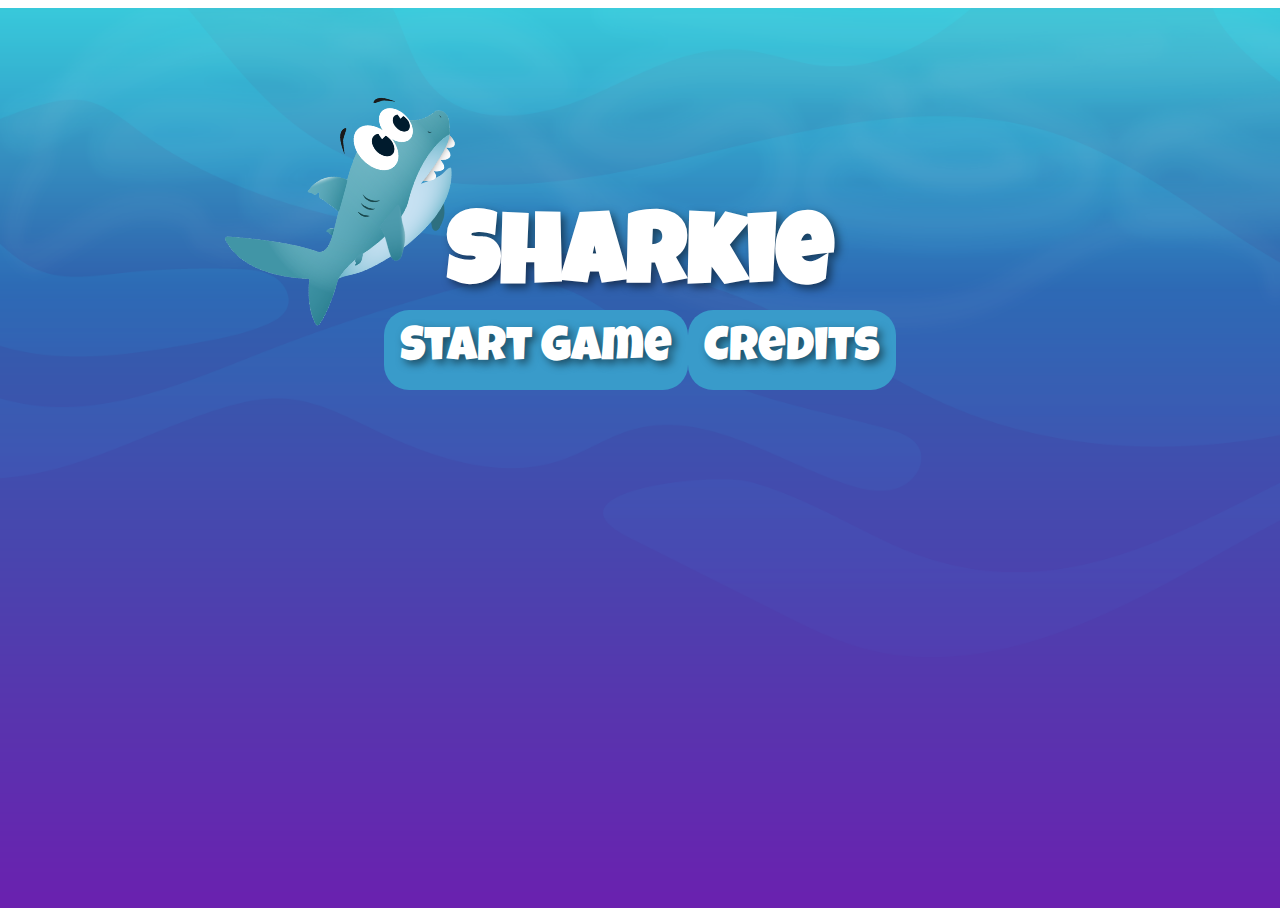
==== index.html @ 02201c44 "first commit" ====
<!DOCTYPE html>
<html lang="de">

<head>
    <meta charset="UTF-8">
    <meta http-equiv="X-UA-Compatible" content="IE=edge">
    <meta name="viewport" content="width=device-width, initial-scale=1.0">
    <title>Sharkie</title>
    <link rel="icon" href="img/boss.png">
    <link href="https://cdn.jsdelivr.net/npm/bootstrap@5.2.0/dist/css/bootstrap.min.css" rel="stylesheet"
        integrity="sha384-gH2yIJqKdNHPEq0n4Mqa/HGKIhSkIHeL5AyhkYV8i59U5AR6csBvApHHNl/vI1Bx" crossorigin="anonymous">
    <link rel="stylesheet" href="css/style.css">
    <link rel="stylesheet" href="css/fonts.css">

</head>

<body class="body-design">
    <!-- Not in Landscape -->
    <div class="no-landscape">
        <img class="no-landscape-img" src="img/3. Background/Layers/5. Water/D1.png" alt="">
        <span class="no-landscape-text">Rotate the screen to play</span>
    </div>
    <!-- Background -->
    <img class="game-background" src="img/3. Background/Layers/5. Water/D1.png" alt="">

    <!-- Headline -->
    <div id="headline" class="headline">
        <h1 class="headline-design-text">Sharkie</h1>
        <img class="headline-img-sharkie" src="img/sharkie.png" alt="">
    </div>

    <!-- Buttons -->
    <div id="startBackground" class="flex-center-start">
        <button onclick="information()" class="btn-design me-5 responsive-width">Start Game</button>
        <button onclick="credits()" class="btn-design">Credits</button>
    </div>

    <!-- Credits -->
    <div id="creditsBackground" class="d-none transform">
        <div id="credits" class="flex-around underline mb-3 d-none transform">
            <div class="flex-column credits-responsive">
                <a class="info-text" href="https://developerakademie.com/" target="_blank">Pictures</a>
                <a class="info-text" href="https://www.flaticon.com/authors/muhammad-atho" target="_blank">Icons</a>
                <a class="info-text" href="https://mixkit.co/free-sound-effects/" target="_blank">Sounds</a>
            </div>
        </div>
        <div id="creditBtn" class="flex-center d-none transform">
            <button onclick="goingBack()" class="btn-design">Back</button>
        </div>
    </div>

    <!-- Information -->
    <div id="informationBackground" class="transform d-none">
        <div id="keyboardMoveLine" class="flex-around">
            <div class="flex-center mb-5 infos-responsive">
                <span class="keyboard-design me-3">W</span>
                <span class="keyboard-design me-3">A</span>
                <span class="keyboard-design me-3">S</span>
                <span class="keyboard-design">D</span>
            </div>
            <div class="flex-center">
                <span class="info-text infos-responsive">Move Shark</span>
            </div>
        </div>
        <div id="keyboardAttackLine" class="flex-around underline mb-3">
            <div class="flex-center">
                <span class="keyboard-design mb-3">SPACE</span>
            </div>
            <div class="flex-center">
                <span class="info-text infos-responsive">Attack</span>
            </div>
        </div>
        <div id="infoText" class="flex-around underline mb-3 d-none transform">
            <div class="flex-column">
                <span class="info-text infos-responsive">1. The Boss dont like Poisons.</span>
                <span class="info-text infos-responsive">2. The Boss is to strong when he is on rage.</span>
            </div>
        </div>
        <div id="tippBtn" class="flex-center">
            <button onclick="tipps()" class="btn-design">Tipps</button>
        </div>
        <div id="startBtn" class="flex-center d-none transform">
            <button onclick="startGame()" class="btn-design">Start</button>
        </div>
    </div>

    <!-- Ingame Design -->
    <div id="startGame" class="position d-none transform">
        <div class="volume-design flex-center">
            <img onclick="world.clearBackgroundMusic()" id="unmute" class="img-25" src="img/unmute.png" alt="">
            <img onclick="world.playBackgroundMusic()" id="mute" class="img-25 d-none" src="img/mute.png" alt="">
        </div>
        <div class="coin-design flex-center">
            <span id="coins" class="text-design"></span>
            <img class="img-50" src="img/4. Marcadores/green/100_ copia 6.png" alt="">
        </div>
        <div class="heart-design flex-center">
            <img class="img-50" src="img/4. Marcadores/green/100_  copia 3.png" alt="">
            <span id="heart" class="text-design-prozent">100 %</span>
        </div>
        <div id="bossHeart" class="boss-heart-design flex-center d-none transform">
            <img class="img-75" src="img/boss.png" alt="">
            <span id="bossLife" class="boss-text-design-prozent d-none transform">100 %</span>
        </div>
        <div id="restart" class="restart-background d-none transform">
            <div class="flex-column restart-design">
                <span id="gameOverText" class="restart-text-design">Game Over</span>
                <button onclick="world.restart()" class="btn-design">Restart</button>
            </div>
        </div>
        <div id="nextLevel" class="restart-background d-none transform">
            <div class="flex-column next-level-design">
                <span class="next-level-text-design">You Won!</span>
                <button onclick="world.comingSoon()" class="btn-design">Next Level</button>
            </div>
        </div>
        <!-- Mobile Keys -->
        <div id="mobileKeys">
            <img id="btnLeft" class="img-50 arrow-left" src="img/arrow-left.png" alt="">
            <img id="btnRight" class="img-50 arrow-right" src="img/arrow-right.png" alt="">
            <img id="btnUp" class="img-50 arrow-up" src="img/arrow-up.png" alt="">
            <img id="btnDown" class="img-50 arrow-down" src="img/arrow-down.png" alt="">
            <img id="btnAttack" class="img-50 arrow-attack" src="img/circle-arrows.png" alt="">
        </div>
        <canvas id="canvas" width="720" height="480"></canvas>
    </div>

    <script src="scripts/models/drawable-object.class.js"></script>
    <script src="scripts/models/moveable-object.class.js"></script>
    <script src="scripts/models/background.class.js"></script>
    <script src="scripts/models/barriers.class.js"></script>
    <script src="scripts/models/character.class.js"></script>
    <script src="scripts/models/normalfish.class.js"></script>
    <script src="scripts/models/jellyfish.class.js"></script>
    <script src="scripts/models/coins.class.js"></script>
    <script src="scripts/models/poisons.class.js"></script>
    <script src="scripts/models/endboss.class.js"></script>
    <script src="scripts/models/world.class.js"></script>
    <script src="scripts/models/keyboard.class.js"></script>
    <script src="scripts/models/level.class.js"></script>
    <script src="scripts/levels/level1.js"></script>
    <script src="scripts/game.js"></script>
</body>

</html>
---- css/style.css ----
* {
    font-family: 'Luckiest Guy', sans-serif;
}


body {
    box-sizing: border-box;
    display: flex;
    flex-direction: column;
    align-items: center;
}


.d-none {
    display: none;
}


.width-100 {
    width: 100%;
}


.flex-center {
    display: flex;
    align-items: center;
    justify-content: center;
}


.flex-center-start {
    display: flex;
    align-items: flex-start;
    justify-content: center;
}


.flex-between {
    display: flex;
    align-items: center;
    justify-content: space-between;
}


.flex-around {
    display: flex;
    align-items: flex-start;
    justify-content: space-around;
}


.flex-evenly {
    display: flex;
    align-items: center;
    justify-content: space-evenly;
}


.flex-start {
    display: flex;
    align-items: center;
    justify-content: flex-start;
}


.flex-end {
    display: flex;
    align-items: center;
    justify-content: flex-end;
}


.flex-column {
    display: flex;
    align-items: center;
    flex-direction: column;
    justify-content: flex-end;
}


.text-center {
    text-align: center;
}


.flex-wrap {
    flex-wrap: wrap;
}


.word-wrap {
    word-wrap: break-word;
}


.input-container {
    background-color: white;
    border-radius: 10px;
}


.input-field {
    outline: none;
    border: none;
    border-radius: 10px;
}


/* Image */
.img-20 {
    width: 20px;
}


.img-25 {
    width: 25px;
}


.img-50 {
    width: 50px;
}


.img-75 {
    width: 75px;
}


.img-100 {
    width: 100px;
}


/* Takeable Objects */
.body-design {
    display: flex;
    align-items: center;
    height: 100vh;
    justify-content: center;
}


.position {
    position: relative;
}


.game-background {
    position: absolute;
    height: 100vh;
    width: 100vw;
}


#start {
    z-index: 1;
    cursor: pointer;
}

.headline {
    position: relative;
}

.headline-img-sharkie {
    width: 250px;
    position: absolute;
    top: 0;
    right: 90%;
    transform: rotate(-45deg);
}

.headline-design-text {
    position: relative;
    z-index: 1;
    color: white;
    font-size: 100px;
    top: 10%;
    margin-bottom: 16px;
    text-shadow: 4px 4px 8px rgba(0, 0, 0, 0.5);
}


.volume-design {
    position: absolute;
    bottom: 2%;
    right: 2%;
    z-index: 1;
    background-color: rgb(255, 255, 255);
    padding: 4px;
    border-radius: 10px;
    cursor: pointer;
}


.coin-design {
    position: absolute;
    Top: 1%;
    right: 1%;
    z-index: 1;
}


.poison-design {
    position: absolute;
    Top: 9%;
    right: 0;
    z-index: 1;
}


.heart-design {
    position: absolute;
    Top: 0;
    left: 1%;
    z-index: 1;
}


.arrow-right {
    position: absolute;
    background-color: rgba(255, 255, 255, 0.8);
    padding: 8px;
    border-radius: 25px;
    z-index: 1;
    bottom: 15%;
    left: 17.5%;
}

.arrow-left {
    position: absolute;
    background-color: rgba(255, 255, 255, 0.8);
    padding: 8px;
    border-radius: 25px;
    z-index: 1;
    bottom: 15%;
    left: 2.5%;

}

.arrow-up {
    position: absolute;
    background-color: rgba(255, 255, 255, 0.8);
    padding: 8px;
    border-radius: 25px;
    z-index: 1;
    bottom: 25%;
    left: 10%;
}

.arrow-down {
    position: absolute;
    background-color: rgba(255, 255, 255, 0.8);
    padding: 8px;
    border-radius: 25px;
    z-index: 1;
    bottom: 5%;
    left: 10%;
}

.arrow-attack {
    position: absolute;
    background-color: rgba(255, 255, 255, 0.8);
    padding: 8px;
    border-radius: 25px;
    z-index: 1;
    bottom: 10%;
    right: 20%;
}


.boss-heart-design {
    position: absolute;
    bottom: 2.5%;
    left: 25%;
    right: 25%;
    z-index: 1;
}


.text-design {
    font-size: 20px;
    color: white;
}


.text-design-prozent {
    font-size: 20px;
    color: white;
    margin-top: 8px;
}


.boss-text-design-prozent {
    font-size: 30px;
    margin-left: 8px;
    color: white;
    margin-top: 15px;
}


/* Start-Background */
#startBackground,
#informationBackground,
#creditsBackground {
    z-index: 1;
    width: 720px;
    height: 480px;
    transform: scale(1);
    transition: all 225ms ease-in-out;
}

.transform {
    transform: scale(0) !important;
    transition: all 225ms ease-in-out;
}


.btn-design {
    position: relative;
    padding: 16px;
    font-size: 48px;
    border: none;
    outline: none;
    border-radius: 25px;
    background-color: rgb(57, 155, 202);
    transition: all 225ms ease-in-out;
    color: white;
    transform: scale(1);
    text-shadow: 4px 4px 8px rgba(0, 0, 0, 0.5);
}


.btn-design:hover {
    background-color: rgba(57, 155, 202, 0.5);
    transform: scale(1.1);
    transition: all 225ms ease-in-out;
}


a {
    color: white;
    transition: all 225ms ease-in-out;
}


a:hover {
    transition: all 225ms ease-in-out;
}


.keyboard-design {
    background-color: rgb(57, 155, 202);
    padding: 8px 16px;
    border-radius: 10px;
    font-size: 30px;
    color: white;
    text-shadow: 4px 4px 8px rgba(0, 0, 0, 0.5);
}


.underline {
    border-bottom: 1px solid white;
}


.info-text,
.restart-text-design,
.next-level-text-design {
    z-index: 1;
    font-size: 48px;
    color: white;
    text-shadow: 4px 4px 8px rgba(0, 0, 0, 0.5);
    text-align: center;
    margin-bottom: 20px;
}


/* restart */
.restart-background {
    position: absolute;
    border-radius: 20px;
    width: 720px;
    height: 480px;
    background: rgba(0, 0, 0, 0.8);
    z-index: 1;
    transform: scale(1);
    transition: all 225ms ease-in-out;
}


.restart-design,
.next-level-design {
    position: absolute;
    z-index: 1;
    top: 25%;
    bottom: 35%;
    right: 25%;
    left: 25%;
    transform: scale(1);
    transition: all 225ms ease-in-out;
}

/* Canvas */
canvas {
    display: block;
    transform: scale(1);
    transition: all 225ms ease-in-out;
    background-color: black;
    border-radius: 20px;

}

/* Responsive */
@media only screen and (max-width: 720px) and (orientation: portrait) {
    canvas {
        width: 100%;
        display: none;
    }

    .game-background,
    .headline,
    .btn-design,
    #startBackground,
    #informationBackground,
    #creditsBackground,
    #startGame {
        display: none;
    }

    .no-landscape {
        width: 100vw;
        height: 100vh;
        display: flex;
        align-items: center;
        justify-content: center;
        overflow: hidden;
    }

    .no-landscape-img {
        width: 100vw;
        height: 100vh;
    }

    .no-landscape-text {
        position: absolute;
        text-align: center;
        padding: 16px;
        z-index: 1;
        color: white;
        font-size: 48px;
    }
}

@media only screen and (max-height: 600px) {

    canvas,
    #informationBackground,
    #creditsBackground,
    .restart-background {
        height: 100vh;
        width: 100vw;
        margin: 0;
        border-radius: 0;
        display: grid;
    }

    .no-landscape {
        display: none;
    }

    #startBackground {
        display: flex;
        align-items: center;
        height: 100vh;
        width: 100vw;
        margin: 0;
        border-radius: 0;
    }

    .info-text {
        font-size: 30px;
        padding-right: 16px;
    }

    .credits-responsive {
        display: unset;

    }

    .infos-responsive {
        margin: 0 !important;
        padding: 0 !important;
    }

    #credits,
    .restart-design,
    .volume-design {
        align-items: center !important;
        justify-content: center !important;
        margin: 0 !important;
    }

    #keyboardMoveLine,
    #keyboardAttackLine,
    #infoText {
        align-items: center;
        margin: 0 !important;
    }

    .btn-design {
        font-size: 24px;
    }

    .keyboard-design {
        font-size: 20px;
    }

    #bossHeart {
        margin: 0;
    }


    .headline {
        display: none;
    }

}


@media (min-width: 721px) and (min-height: 601px) {
    .no-landscape {
        display: none;
    }
}


@media (min-width: 1000px) and (min-height: 915px) {
    #mobileKeys {
        display: none;
    }
}
---- css/fonts.css ----
/* lato-100 - latin */
@font-face {
     font-family: 'Lato';
     font-style: normal;
     font-weight: 100;
     src: url('../fonts/lato-v23-latin-100.eot');
     /* IE9 Compat Modes */
     src: local(''),
          url('../fonts/lato-v23-latin-100.eot?#iefix') format('embedded-opentype'),
          /* IE6-IE8 */
          url('../fonts/lato-v23-latin-100.woff2') format('woff2'),
          /* Super Modern Browsers */
          url('../fonts/lato-v23-latin-100.woff') format('woff'),
          /* Modern Browsers */
          url('../fonts/lato-v23-latin-100.ttf') format('truetype'),
          /* Safari, Android, iOS */
          url('../fonts/lato-v23-latin-100.svg#Lato') format('svg');
     /* Legacy iOS */
}

/* lato-100italic - latin */
@font-face {
     font-family: 'Lato';
     font-style: italic;
     font-weight: 100;
     src: url('../fonts/lato-v23-latin-100italic.eot');
     /* IE9 Compat Modes */
     src: local(''),
          url('../fonts/lato-v23-latin-100italic.eot?#iefix') format('embedded-opentype'),
          /* IE6-IE8 */
          url('../fonts/lato-v23-latin-100italic.woff2') format('woff2'),
          /* Super Modern Browsers */
          url('../fonts/lato-v23-latin-100italic.woff') format('woff'),
          /* Modern Browsers */
          url('../fonts/lato-v23-latin-100italic.ttf') format('truetype'),
          /* Safari, Android, iOS */
          url('../fonts/lato-v23-latin-100italic.svg#Lato') format('svg');
     /* Legacy iOS */
}

/* lato-300 - latin */
@font-face {
     font-family: 'Lato';
     font-style: normal;
     font-weight: 300;
     src: url('/fonts/lato-v23-latin-300.eot');
     /* IE9 Compat Modes */
     src: local(''),
          url('../fonts/lato-v23-latin-300.eot?#iefix') format('embedded-opentype'),
          /* IE6-IE8 */
          url('../fonts/lato-v23-latin-300.woff2') format('woff2'),
          /* Super Modern Browsers */
          url('../fonts/lato-v23-latin-300.woff') format('woff'),
          /* Modern Browsers */
          url('../fonts/lato-v23-latin-300.ttf') format('truetype'),
          /* Safari, Android, iOS */
          url('../fonts/lato-v23-latin-300.svg#Lato') format('svg');
     /* Legacy iOS */
}

/* lato-300italic - latin */
@font-face {
     font-family: 'Lato';
     font-style: italic;
     font-weight: 300;
     src: url('../fonts/lato-v23-latin-300italic.eot');
     /* IE9 Compat Modes */
     src: local(''),
          url('../fonts/lato-v23-latin-300italic.eot?#iefix') format('embedded-opentype'),
          /* IE6-IE8 */
          url('../fonts/lato-v23-latin-300italic.woff2') format('woff2'),
          /* Super Modern Browsers */
          url('../fonts/lato-v23-latin-300italic.woff') format('woff'),
          /* Modern Browsers */
          url('../fonts/lato-v23-latin-300italic.ttf') format('truetype'),
          /* Safari, Android, iOS */
          url('../fonts/lato-v23-latin-300italic.svg#Lato') format('svg');
     /* Legacy iOS */
}

/* lato-regular - latin */
@font-face {
     font-family: 'Lato';
     font-style: normal;
     font-weight: 400;
     src: url('../fonts/lato-v23-latin-regular.eot');
     /* IE9 Compat Modes */
     src: local(''),
          url('../fonts/lato-v23-latin-regular.eot?#iefix') format('embedded-opentype'),
          /* IE6-IE8 */
          url('../fonts/lato-v23-latin-regular.woff2') format('woff2'),
          /* Super Modern Browsers */
          url('../fonts/lato-v23-latin-regular.woff') format('woff'),
          /* Modern Browsers */
          url('../fonts/lato-v23-latin-regular.ttf') format('truetype'),
          /* Safari, Android, iOS */
          url('../fonts/lato-v23-latin-regular.svg#Lato') format('svg');
     /* Legacy iOS */
}

/* lato-italic - latin */
@font-face {
     font-family: 'Lato';
     font-style: italic;
     font-weight: 400;
     src: url('../fonts/lato-v23-latin-italic.eot');
     /* IE9 Compat Modes */
     src: local(''),
          url('../fonts/lato-v23-latin-italic.eot?#iefix') format('embedded-opentype'),
          /* IE6-IE8 */
          url('../fonts/lato-v23-latin-italic.woff2') format('woff2'),
          /* Super Modern Browsers */
          url('../fonts/lato-v23-latin-italic.woff') format('woff'),
          /* Modern Browsers */
          url('../fonts/lato-v23-latin-italic.ttf') format('truetype'),
          /* Safari, Android, iOS */
          url('../fonts/lato-v23-latin-italic.svg#Lato') format('svg');
     /* Legacy iOS */
}

/* lato-700 - latin */
@font-face {
     font-family: 'Lato';
     font-style: normal;
     font-weight: 700;
     src: url('../fonts/lato-v23-latin-700.eot');
     /* IE9 Compat Modes */
     src: local(''),
          url('../fonts/lato-v23-latin-700.eot?#iefix') format('embedded-opentype'),
          /* IE6-IE8 */
          url('../fonts/lato-v23-latin-700.woff2') format('woff2'),
          /* Super Modern Browsers */
          url('../fonts/lato-v23-latin-700.woff') format('woff'),
          /* Modern Browsers */
          url('../fonts/lato-v23-latin-700.ttf') format('truetype'),
          /* Safari, Android, iOS */
          url('../fonts/lato-v23-latin-700.svg#Lato') format('svg');
     /* Legacy iOS */
}

/* lato-700italic - latin */
@font-face {
     font-family: 'Lato';
     font-style: italic;
     font-weight: 700;
     src: url('../fonts/lato-v23-latin-700italic.eot');
     /* IE9 Compat Modes */
     src: local(''),
          url('../fonts/lato-v23-latin-700italic.eot?#iefix') format('embedded-opentype'),
          /* IE6-IE8 */
          url('../fonts/lato-v23-latin-700italic.woff2') format('woff2'),
          /* Super Modern Browsers */
          url('../fonts/lato-v23-latin-700italic.woff') format('woff'),
          /* Modern Browsers */
          url('../fonts/lato-v23-latin-700italic.ttf') format('truetype'),
          /* Safari, Android, iOS */
          url('../fonts/lato-v23-latin-700italic.svg#Lato') format('svg');
     /* Legacy iOS */
}

/* lato-900 - latin */
@font-face {
     font-family: 'Lato';
     font-style: normal;
     font-weight: 900;
     src: url('../fonts/lato-v23-latin-900.eot');
     /* IE9 Compat Modes */
     src: local(''),
          url('../fonts/lato-v23-latin-900.eot?#iefix') format('embedded-opentype'),
          /* IE6-IE8 */
          url('../fonts/lato-v23-latin-900.woff2') format('woff2'),
          /* Super Modern Browsers */
          url('../fonts/lato-v23-latin-900.woff') format('woff'),
          /* Modern Browsers */
          url('../fonts/lato-v23-latin-900.ttf') format('truetype'),
          /* Safari, Android, iOS */
          url('../fonts/lato-v23-latin-900.svg#Lato') format('svg');
     /* Legacy iOS */
}

/* lato-900italic - latin */
@font-face {
     font-family: 'Lato';
     font-style: italic;
     font-weight: 900;
     src: url('../fonts/lato-v23-latin-900italic.eot');
     /* IE9 Compat Modes */
     src: local(''),
          url('../fonts/lato-v23-latin-900italic.eot?#iefix') format('embedded-opentype'),
          /* IE6-IE8 */
          url('../fonts/lato-v23-latin-900italic.woff2') format('woff2'),
          /* Super Modern Browsers */
          url('../fonts/lato-v23-latin-900italic.woff') format('woff'),
          /* Modern Browsers */
          url('../fonts/lato-v23-latin-900italic.ttf') format('truetype'),
          /* Safari, Android, iOS */
          url('../fonts/lato-v23-latin-900italic.svg#Lato') format('svg');
     /* Legacy iOS */
}

/* teko-300 - latin */
@font-face {
     font-family: 'Teko';
     font-style: normal;
     font-weight: 300;
     src: url('../fonts/teko-v15-latin-300.eot');
     /* IE9 Compat Modes */
     src: local(''),
          url('../fonts/teko-v15-latin-300.eot?#iefix') format('embedded-opentype'),
          /* IE6-IE8 */
          url('../fonts/teko-v15-latin-300.woff2') format('woff2'),
          /* Super Modern Browsers */
          url('../fonts/teko-v15-latin-300.woff') format('woff'),
          /* Modern Browsers */
          url('../fonts/teko-v15-latin-300.ttf') format('truetype'),
          /* Safari, Android, iOS */
          url('.../fonts/teko-v15-latin-300.svg#Teko') format('svg');
     /* Legacy iOS */
}

/* teko-regular - latin */
@font-face {
     font-family: 'Teko';
     font-style: normal;
     font-weight: 400;
     src: url('../fonts/teko-v15-latin-regular.eot');
     /* IE9 Compat Modes */
     src: local(''),
          url('../fonts/teko-v15-latin-regular.eot?#iefix') format('embedded-opentype'),
          /* IE6-IE8 */
          url('../fonts/teko-v15-latin-regular.woff2') format('woff2'),
          /* Super Modern Browsers */
          url('../fonts/teko-v15-latin-regular.woff') format('woff'),
          /* Modern Browsers */
          url('../fonts/teko-v15-latin-regular.ttf') format('truetype'),
          /* Safari, Android, iOS */
          url('../fonts/teko-v15-latin-regular.svg#Teko') format('svg');
     /* Legacy iOS */
}

/* teko-500 - latin */
@font-face {
     font-family: 'Teko';
     font-style: normal;
     font-weight: 500;
     src: url('../fonts/teko-v15-latin-500.eot');
     /* IE9 Compat Modes */
     src: local(''),
          url('../fonts/teko-v15-latin-500.eot?#iefix') format('embedded-opentype'),
          /* IE6-IE8 */
          url('../fonts/teko-v15-latin-500.woff2') format('woff2'),
          /* Super Modern Browsers */
          url('../fonts/teko-v15-latin-500.woff') format('woff'),
          /* Modern Browsers */
          url('../fonts/teko-v15-latin-500.ttf') format('truetype'),
          /* Safari, Android, iOS */
          url('../fonts/teko-v15-latin-500.svg#Teko') format('svg');
     /* Legacy iOS */
}

/* teko-600 - latin */
@font-face {
     font-family: 'Teko';
     font-style: normal;
     font-weight: 600;
     src: url('../fonts/teko-v15-latin-600.eot');
     /* IE9 Compat Modes */
     src: local(''),
          url('../fonts/teko-v15-latin-600.eot?#iefix') format('embedded-opentype'),
          /* IE6-IE8 */
          url('../fonts/teko-v15-latin-600.woff2') format('woff2'),
          /* Super Modern Browsers */
          url('../fonts/teko-v15-latin-600.woff') format('woff'),
          /* Modern Browsers */
          url('../fonts/teko-v15-latin-600.ttf') format('truetype'),
          /* Safari, Android, iOS */
          url('../fonts/teko-v15-latin-600.svg#Teko') format('svg');
     /* Legacy iOS */
}

/* teko-700 - latin */
@font-face {
     font-family: 'Teko';
     font-style: normal;
     font-weight: 700;
     src: url('../fonts/teko-v15-latin-700.eot');
     /* IE9 Compat Modes */
     src: local(''),
          url('../fonts/teko-v15-latin-700.eot?#iefix') format('embedded-opentype'),
          /* IE6-IE8 */
          url('../fonts/teko-v15-latin-700.woff2') format('woff2'),
          /* Super Modern Browsers */
          url('../fonts/teko-v15-latin-700.woff') format('woff'),
          /* Modern Browsers */
          url('../fonts/teko-v15-latin-700.ttf') format('truetype'),
          /* Safari, Android, iOS */
          url('../fonts/teko-v15-latin-700.svg#Teko') format('svg');
     /* Legacy iOS */
}

/* luckiest-guy-regular - latin */
@font-face {
     font-family: 'Luckiest Guy';
     font-style: normal;
     font-weight: 400;
     src: url('../fonts/luckiest-guy-v18-latin-regular.eot');
     /* IE9 Compat Modes */
     src: local(''),
          url('../fonts/luckiest-guy-v18-latin-regular.eot?#iefix') format('embedded-opentype'),
          /* IE6-IE8 */
          url('../fonts/luckiest-guy-v18-latin-regular.woff2') format('woff2'),
          /* Super Modern Browsers */
          url('../fonts/luckiest-guy-v18-latin-regular.woff') format('woff'),
          /* Modern Browsers */
          url('../fonts/luckiest-guy-v18-latin-regular.ttf') format('truetype'),
          /* Safari, Android, iOS */
          url('../fonts/luckiest-guy-v18-latin-regular.svg#LuckiestGuy') format('svg');
     /* Legacy iOS */
}
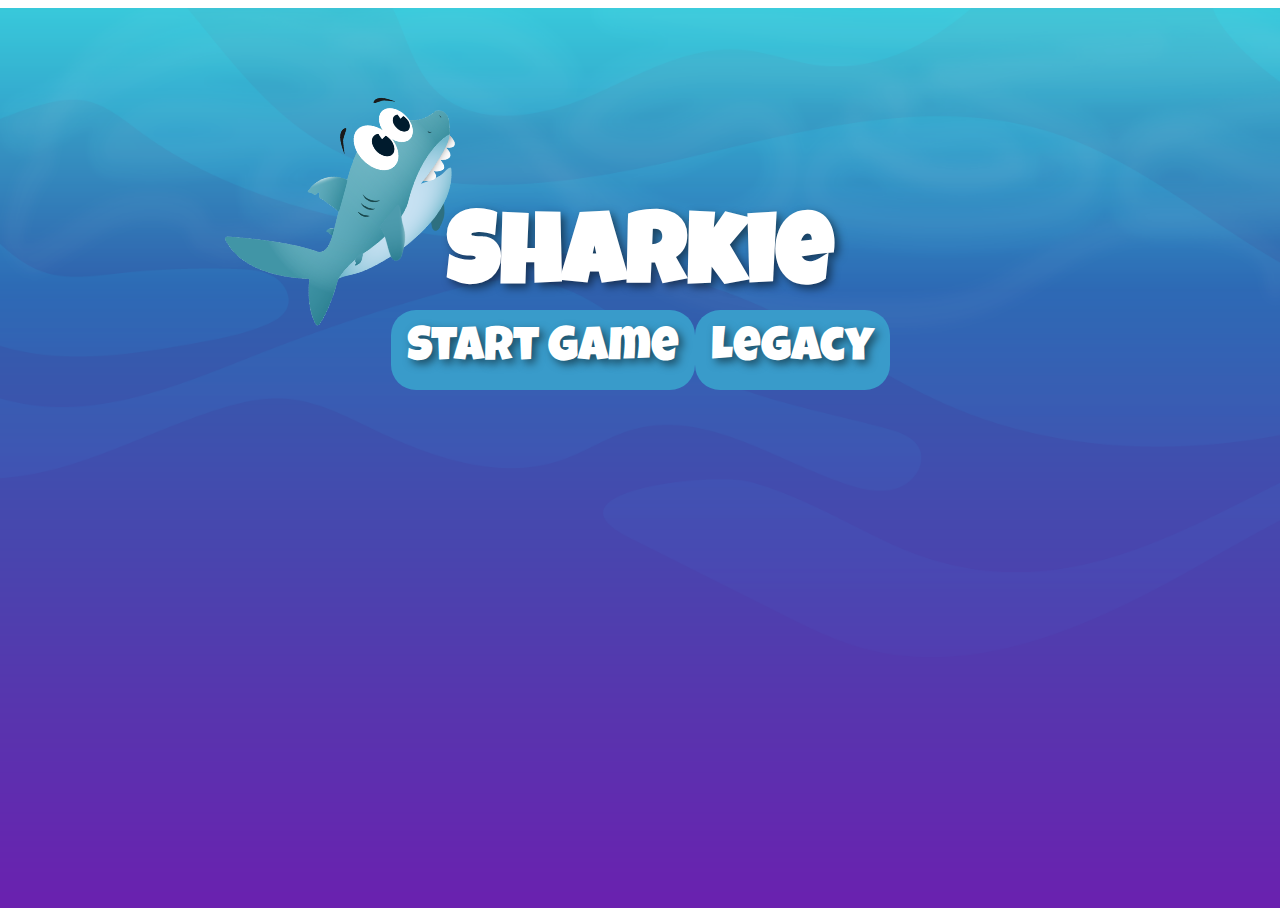
==== commit 4723dde9: "legacy update" ====
--- a/index.html
+++ b/index.html
@@ -32,7 +32,7 @@
     <!-- Buttons -->
     <div id="startBackground" class="flex-center-start">
         <button onclick="information()" class="btn-design me-5 responsive-width">Start Game</button>
-        <button onclick="credits()" class="btn-design">Credits</button>
+        <button onclick="credits()" class="btn-design">Legacy</button>
     </div>
 
     <!-- Credits -->
@@ -42,6 +42,10 @@
                 <a class="info-text" href="https://developerakademie.com/" target="_blank">Pictures</a>
                 <a class="info-text" href="https://www.flaticon.com/authors/muhammad-atho" target="_blank">Icons</a>
                 <a class="info-text" href="https://mixkit.co/free-sound-effects/" target="_blank">Sounds</a>
+                <div class="flex-center-start">
+                    <a class="info-text padding-right" href="imprint.html" target="_blank">Imprint</a>
+                    <a class="info-text" href="https://www.iubenda.com/privacy-policy/39076388" target="_blank">Privacy</a>
+                </div>
             </div>
         </div>
         <div id="creditBtn" class="flex-center d-none transform">
@@ -84,11 +88,25 @@
         </div>
     </div>
 
+    <!-- loading -->
+    <div id="loadingBackground" class="d-none transform">
+        <div class="flex-around">
+            <div>
+                <span id="loadingStart" class="info-text infos-responsive">World is loading ...</span>
+            </div>
+        </div>
+    </div>
+
     <!-- Ingame Design -->
     <div id="startGame" class="position d-none transform">
         <div class="volume-design flex-center">
             <img onclick="world.clearBackgroundMusic()" id="unmute" class="img-25" src="img/unmute.png" alt="">
             <img onclick="world.playBackgroundMusic()" id="mute" class="img-25 d-none" src="img/mute.png" alt="">
+        </div>
+        <div class="showMobileKeys flex-center">
+            <img onclick="showMobileKeys()" id="showKeys" class="img-25" src="img/mobile-keys-off.png" alt="">
+            <img onclick="disableMobileKeys()" id="disableKeys" class="img-25 d-none" src="img/mobile-keys-on.png"
+                alt="">
         </div>
         <div class="coin-design flex-center">
             <span id="coins" class="text-design"></span>
@@ -108,6 +126,11 @@
                 <button onclick="world.restart()" class="btn-design">Restart</button>
             </div>
         </div>
+        <div id="loading" class="loading-background d-none transform">
+            <div class="flex-column restart-design">
+                <span id="loadingText" class="restart-text-design">New World is loading ...</span>
+            </div>
+        </div>
         <div id="nextLevel" class="restart-background d-none transform">
             <div class="flex-column next-level-design">
                 <span class="next-level-text-design">You Won!</span>
@@ -115,7 +138,7 @@
             </div>
         </div>
         <!-- Mobile Keys -->
-        <div id="mobileKeys">
+        <div id="mobileKeys" class="d-none">
             <img id="btnLeft" class="img-50 arrow-left" src="img/arrow-left.png" alt="">
             <img id="btnRight" class="img-50 arrow-right" src="img/arrow-right.png" alt="">
             <img id="btnUp" class="img-50 arrow-up" src="img/arrow-up.png" alt="">
@@ -140,6 +163,12 @@
     <script src="scripts/models/level.class.js"></script>
     <script src="scripts/levels/level1.js"></script>
     <script src="scripts/game.js"></script>
+    <script type="text/javascript">
+        var _iub = _iub || [];
+        _iub.csConfiguration = {"ccpaAcknowledgeOnDisplay":true,"consentOnContinuedBrowsing":false,"countryDetection":true,"enableCcpa":true,"floatingPreferencesButtonDisplay":"bottom-right","invalidateConsentWithoutLog":true,"lang":"de","perPurposeConsent":true,"siteId":2770812,"whitelabel":false,"cookiePolicyId":39076388, "banner":{ "acceptButtonDisplay":true,"closeButtonDisplay":false,"customizeButtonDisplay":true,"explicitWithdrawal":true,"listPurposes":true,"position":"float-top-center","rejectButtonDisplay":true }};
+        </script>
+        <script type="text/javascript" src="//cdn.iubenda.com/cs/ccpa/stub.js"></script>
+        <script type="text/javascript" src="//cdn.iubenda.com/cs/iubenda_cs.js" charset="UTF-8" async></script>
 </body>
 
 </html>--- a/css/style.css
+++ b/css/style.css
@@ -192,6 +192,17 @@
     cursor: pointer;
 }
 
+.showMobileKeys {
+    position: absolute;
+    bottom: 2%;
+    right: 8%;
+    z-index: 1;
+    background-color: rgb(255, 255, 255);
+    padding: 4px;
+    border-radius: 10px;
+    cursor: pointer;
+}
+
 
 .coin-design {
     position: absolute;
@@ -302,7 +313,8 @@
 /* Start-Background */
 #startBackground,
 #informationBackground,
-#creditsBackground {
+#creditsBackground,
+#loadingBackground {
     z-index: 1;
     width: 720px;
     height: 480px;
@@ -363,6 +375,10 @@
     border-bottom: 1px solid white;
 }
 
+.padding-right {
+    padding-right: 16px !important;
+}
+
 
 .info-text,
 .restart-text-design,
@@ -377,17 +393,17 @@
 
 
 /* restart */
-.restart-background {
+.restart-background,
+.loading-background {
     position: absolute;
     border-radius: 20px;
     width: 720px;
     height: 480px;
-    background: rgba(0, 0, 0, 0.8);
+    background: rgba(0, 0, 0, 1);
     z-index: 1;
     transform: scale(1);
     transition: all 225ms ease-in-out;
 }
-
 
 .restart-design,
 .next-level-design {
@@ -424,7 +440,8 @@
     #startBackground,
     #informationBackground,
     #creditsBackground,
-    #startGame {
+    #startGame,
+    #loadingBackground {
         display: none;
     }
 
@@ -503,7 +520,8 @@
 
     #keyboardMoveLine,
     #keyboardAttackLine,
-    #infoText {
+    #infoText,
+    #loading {
         align-items: center;
         margin: 0 !important;
     }
@@ -532,11 +550,4 @@
     .no-landscape {
         display: none;
     }
-}
-
-
-@media (min-width: 1000px) and (min-height: 915px) {
-    #mobileKeys {
-        display: none;
-    }
 }